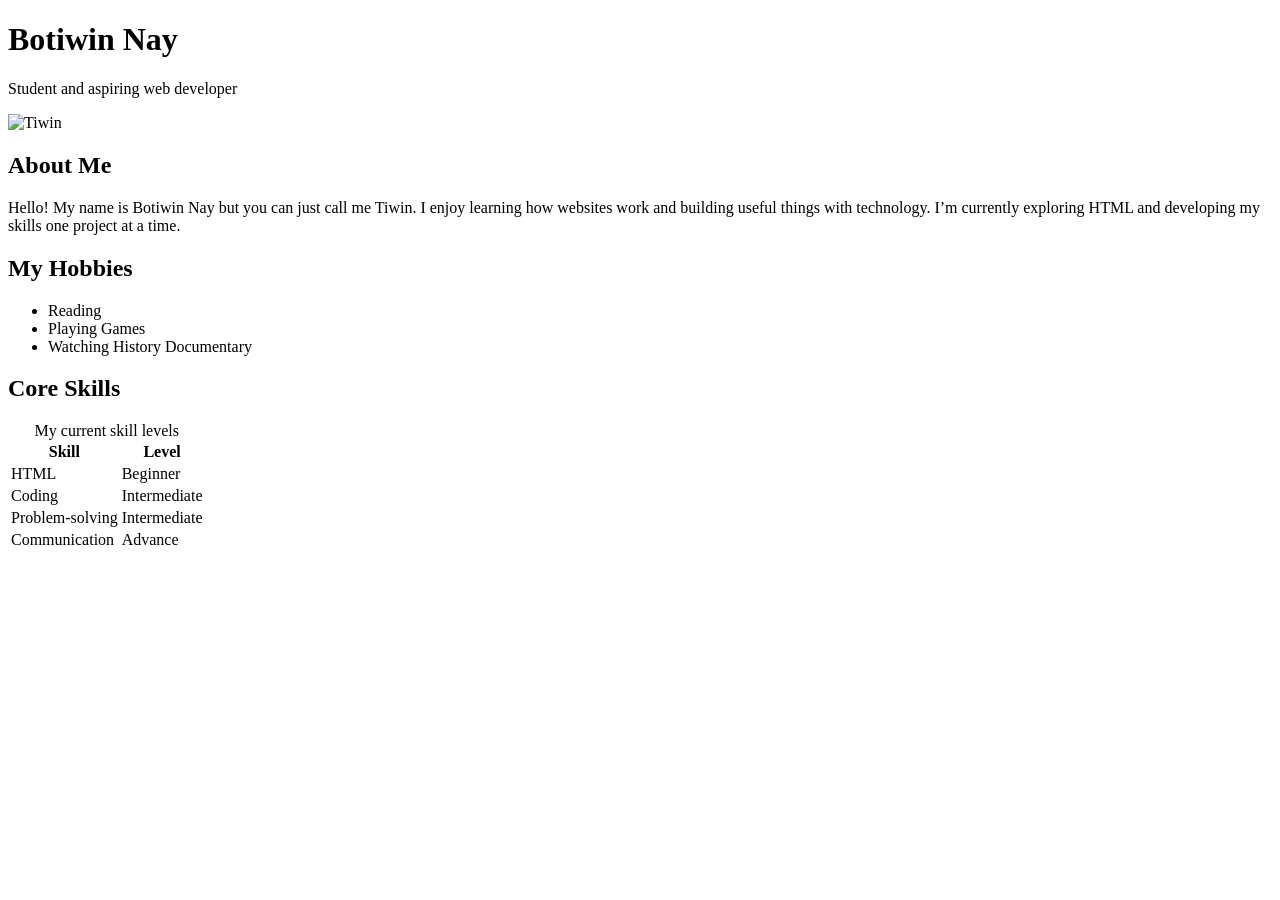
==== index.html @ 51ce8758 "First Commit" ====
<!DOCTYPE html>
<html lang="en">
<head>
  <meta charset="UTF-8">
  <meta name="viewport" content="width=device-width, initial-scale=1.0">
  <title>Botiwin Nay - Personal Profile</title>
</head>
<body>
  <header>
    <h1>Botiwin Nay</h1>
    <p>Student and aspiring web developer</p>
    <img
      src="public/images/tiwin.jpeg" alt="Tiwin"
    >
  </header>

  <main>
    <section>
      <h2>About Me</h2>
      <p>
        Hello! My name is Botiwin Nay but you can just call me Tiwin. I enjoy 
        learning how websites work and building useful things with technology. 
        I’m currently exploring HTML and developing my skills one project at a time.
      </p>
    </section>

    <section>
      <h2>My Hobbies</h2>
      <ul>
        <li>Reading</li>
        <li>Playing Games</li>
        <li>Watching History Documentary</li>
      </ul>
    </section>

    <section>
      <h2>Core Skills</h2>
      <table>
        <caption>My current skill levels</caption>
        <thead>
          <tr>
            <th scope="col">Skill</th>
            <th scope="col">Level</th>
          </tr>
        </thead>
        <tbody>
          <tr>
            <td>HTML</td>
            <td>Beginner</td>
          </tr>
          <tr>
            <td>Coding</td>
            <td>Intermediate</td>
          </tr>
          <tr>
            <td>Problem-solving</td>
            <td>Intermediate</td>
          </tr>
          <tr>
            <td>Communication</td>
            <td>Advance</td>
          </tr>
        </tbody>
      </table>
    </section>
  </main>
</body>
</html>
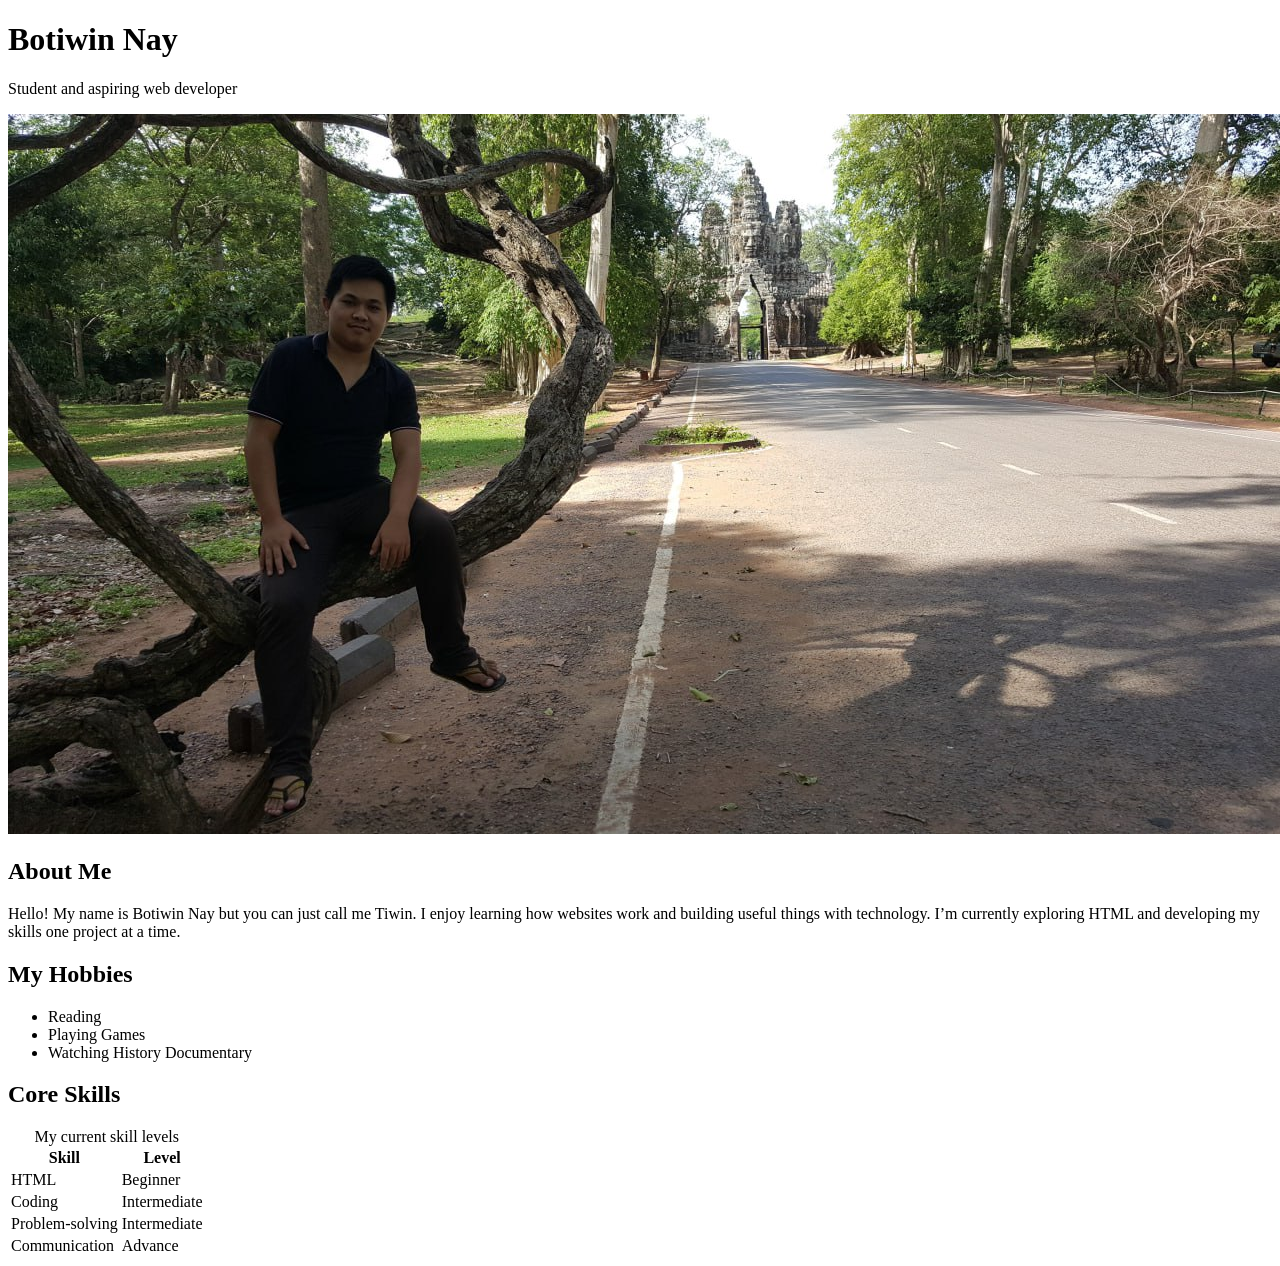
==== commit b500a74b: "1.2" ====
--- a/index.html
+++ b/index.html
@@ -9,9 +9,7 @@
   <header>
     <h1>Botiwin Nay</h1>
     <p>Student and aspiring web developer</p>
-    <img
-      src="public/images/tiwin.jpeg" alt="Tiwin"
-    >
+    <img src="./public/images/Tiwin.jpeg" alt="Tiwin">
   </header>
 
   <main>
